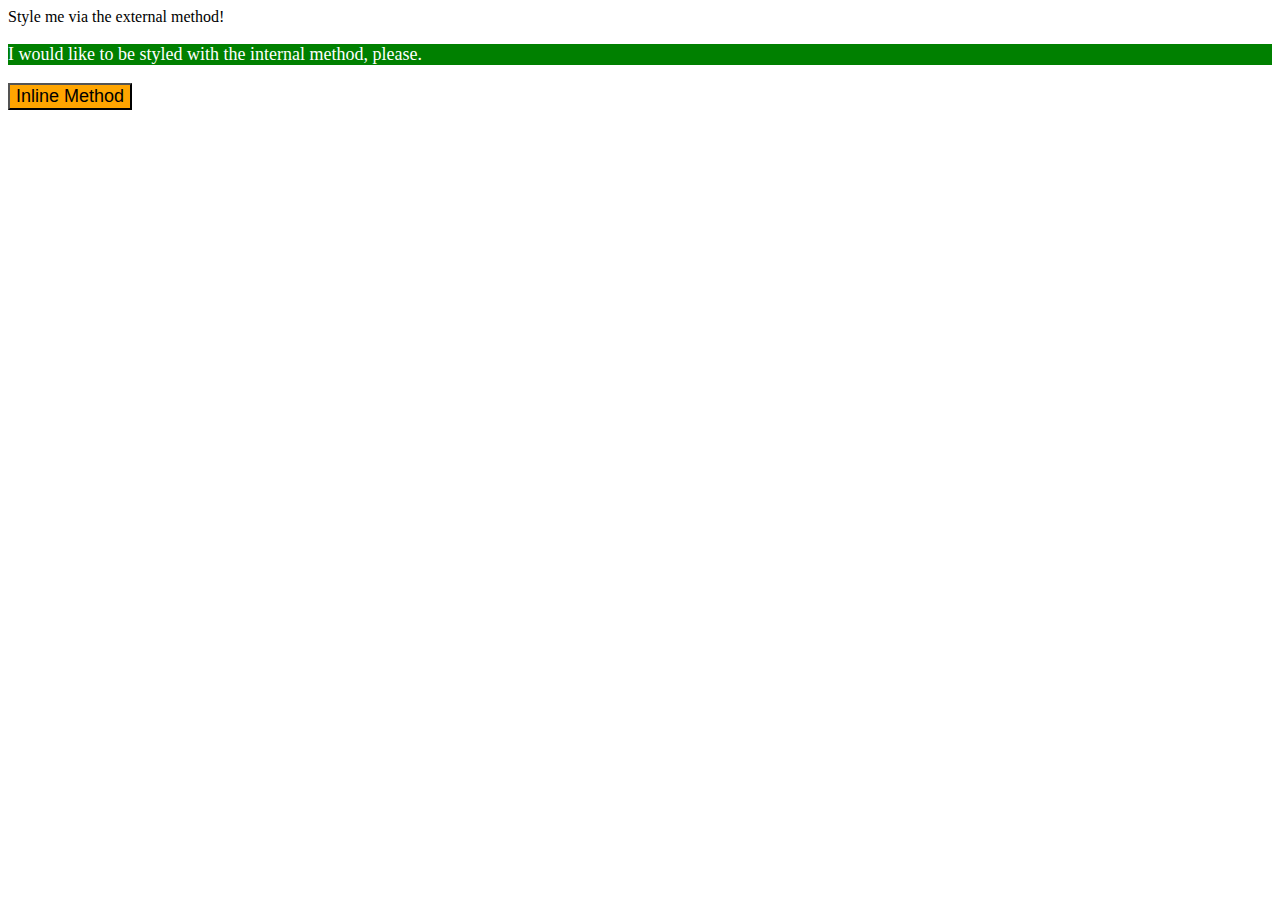
==== foundations/intro-to-css/01-css-methods/index.html @ 58f305ef "Add 3 CSS style methonds into HTML" ====
<!DOCTYPE html>
<html lang="en">
  <head>
    <meta charset="UTF-8">
    <meta http-equiv="X-UA-Compatible" content="IE=edge">
    <meta name="viewport" content="width=device-width, initial-scale=1.0">
    <title>Methods for Adding CSS</title>
    <link rel="stylesheets" href="styles.css">

    <style>
      p {
        background-color: green;
        color: white;
        font-size: 18px;
      }
    </style>
  </head>
  <body>
    <div>Style me via the external method!</div>
    <p>I would like to be styled with the internal method, please.</p>
    <button style="background-color: orange; font-size: 18px;">Inline Method</button>
  </body>
</html>
---- foundations/intro-to-css/01-css-methods/styles.css ----
div {
    background-color: red;
    color: white;
    font-size: 32px;
    text-align: center;
    font-weight: bold;
}
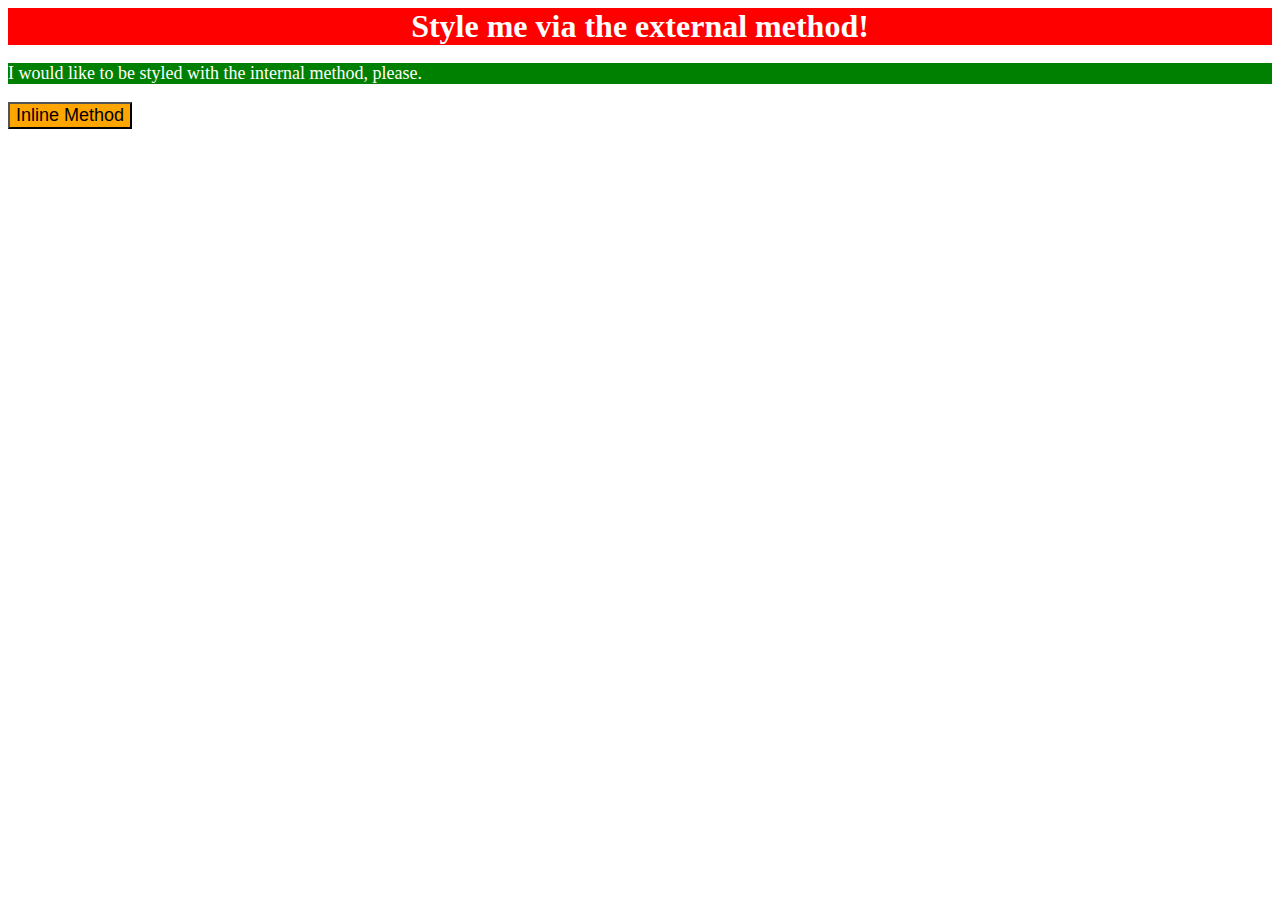
==== commit cf275fb6: "Fix typo" ====
--- a/foundations/intro-to-css/01-css-methods/index.html
+++ b/foundations/intro-to-css/01-css-methods/index.html
@@ -5,7 +5,7 @@
     <meta http-equiv="X-UA-Compatible" content="IE=edge">
     <meta name="viewport" content="width=device-width, initial-scale=1.0">
     <title>Methods for Adding CSS</title>
-    <link rel="stylesheets" href="styles.css">
+    <link href="styles.css" rel="stylesheet">
 
     <style>
       p {
